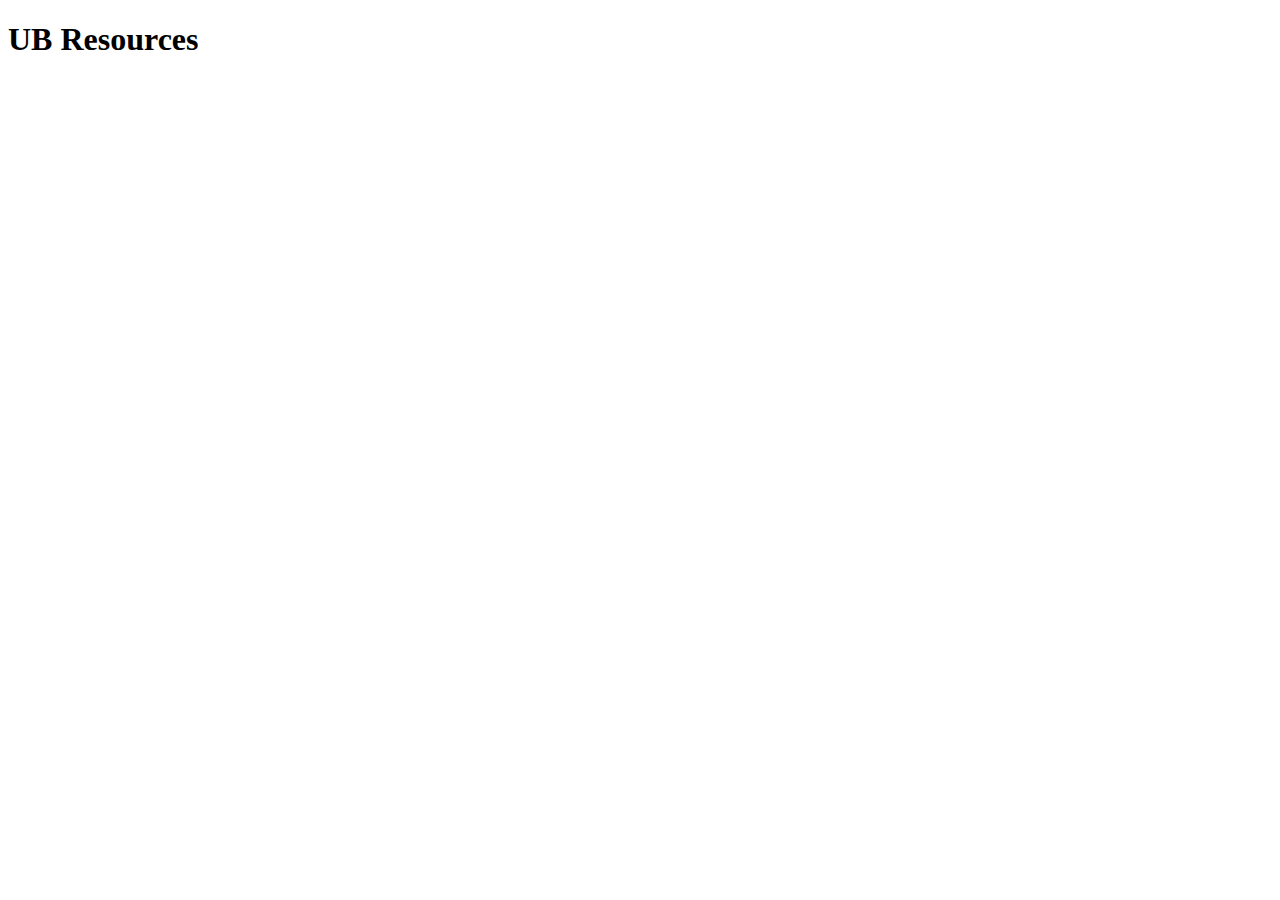
==== index.html @ d525d6c6 "Create index.html" ====
<!DOCTYPE html>
<html lang="en">
<head>
    <meta charset="UTF-8">
    <meta name="viewport" content="width=device-width, initial-scale=1.0">
    <title>UB Resources</title>
    <link rel="stylesheet" href="styles.css">
</head>
<body>
    <header>
        <h1>UB Resources</h1>
    </header>
    <main>
        <section id="resources">
            <!-- Resources will be loaded here by JavaScript -->
        </section>
    </main>
    <script src="script.js"></script>
</body>
</html>
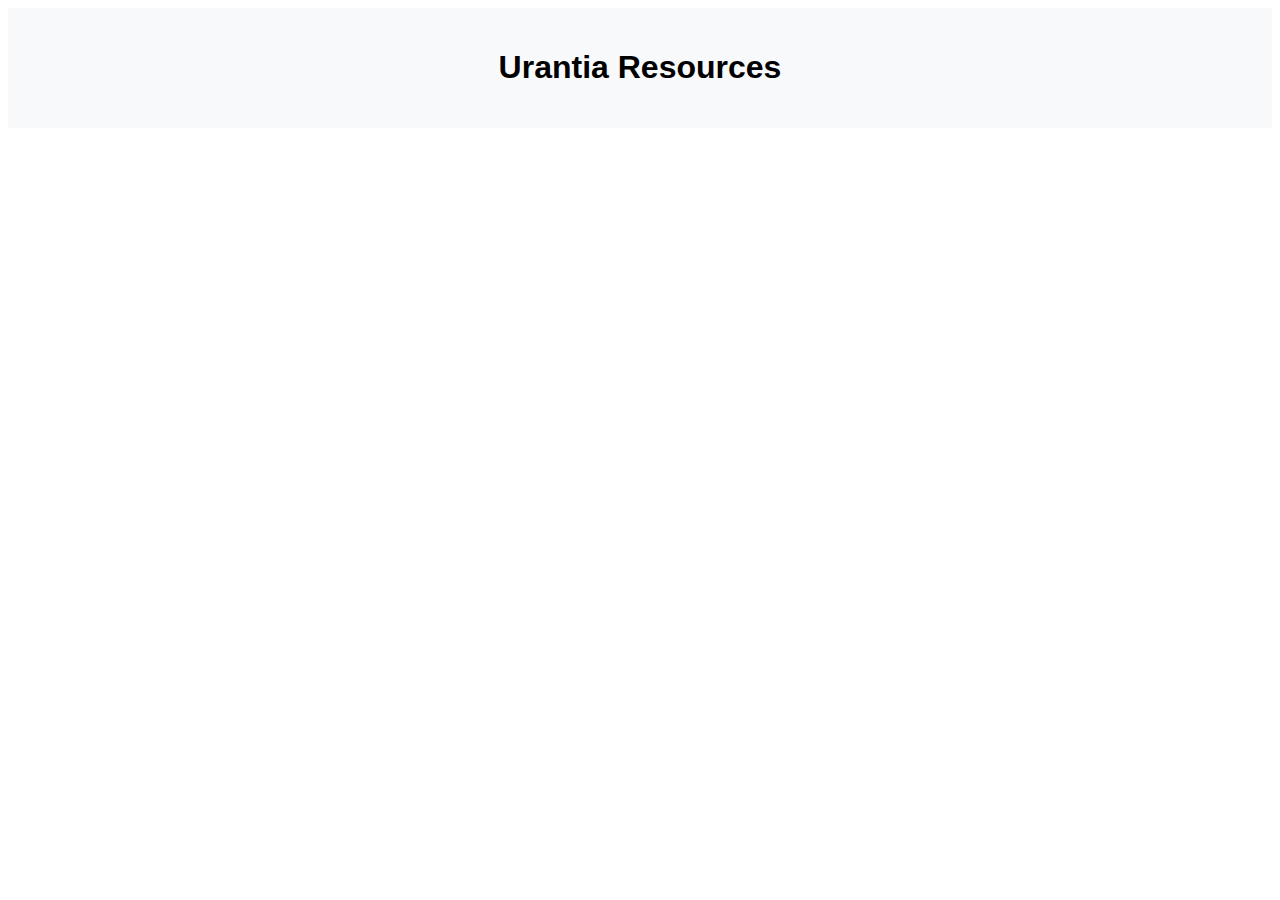
==== commit ebe11288: "Update index.html" ====
--- a/index.html
+++ b/index.html
@@ -3,18 +3,16 @@
 <head>
     <meta charset="UTF-8">
     <meta name="viewport" content="width=device-width, initial-scale=1.0">
-    <title>UB Resources</title>
+    <title>Urantia Resources</title>
     <link rel="stylesheet" href="styles.css">
+    <script src="script.js" defer></script>
 </head>
 <body>
     <header>
-        <h1>UB Resources</h1>
+        <h1>Urantia Resources</h1>
     </header>
     <main>
-        <section id="resources">
-            <!-- Resources will be loaded here by JavaScript -->
-        </section>
+        <section id="resources"></section>
     </main>
-    <script src="script.js"></script>
 </body>
 </html>
--- a/styles.css
+++ b/styles.css
@@ -0,0 +1,24 @@
+body {
+    font-family: Arial, sans-serif;
+}
+
+header {
+    background-color: #f8f9fa;
+    padding: 20px;
+    text-align: center;
+}
+
+#resources {
+    display: flex;
+    flex-wrap: wrap;
+    justify-content: space-around;
+    padding: 20px;
+}
+
+.resource-card {
+    border: 1px solid #ced4da;
+    border-radius: 5px;
+    margin: 10px;
+    padding: 20px;
+    width: calc(33% - 40px);
+}
